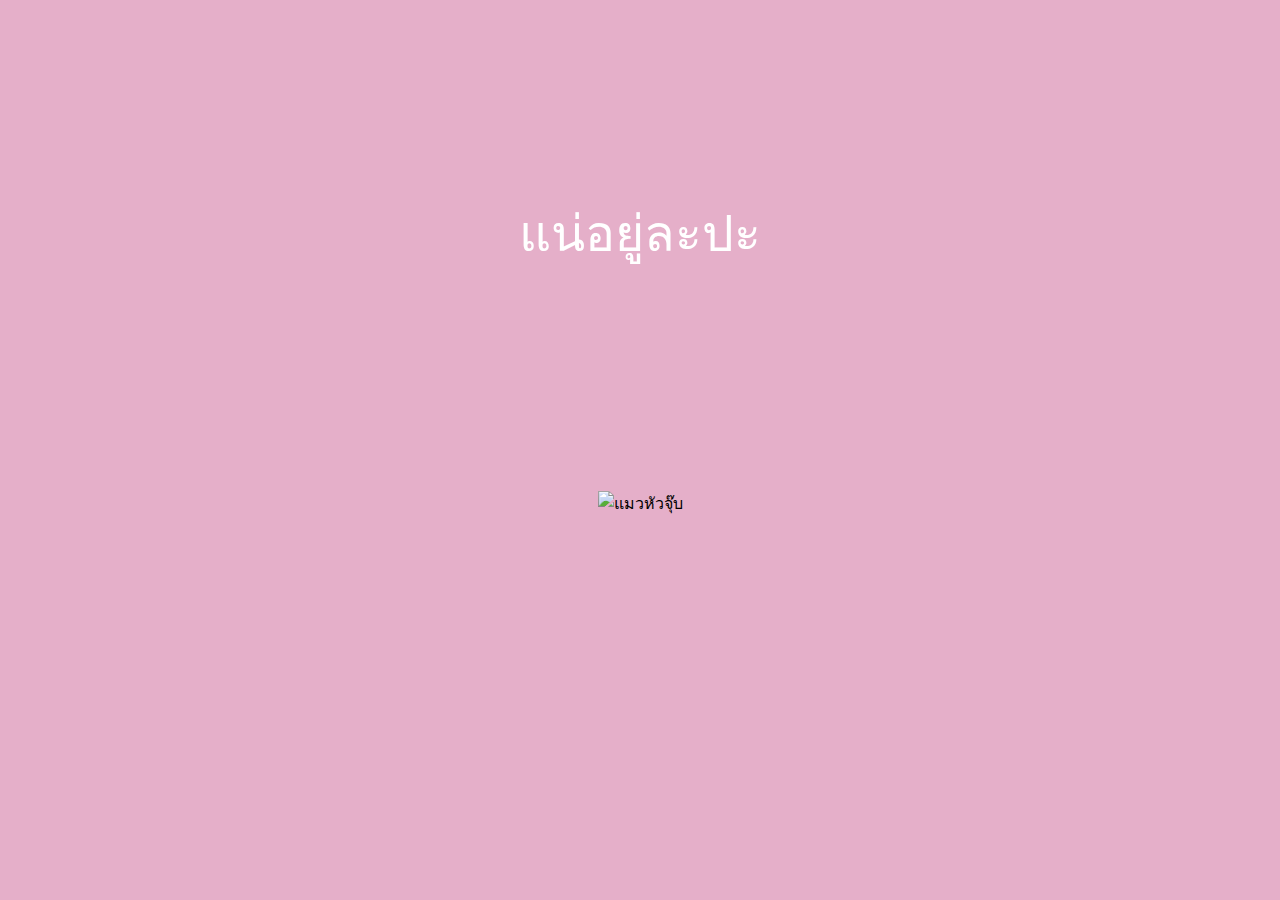
==== nextpage.html @ 6fbc85ba "Add files via upload" ====
<!DOCTYPE html>
<html lang="en">
<head>
    <meta charset="UTF-8">
    <meta name="viewport" content="width=device-width, initial-scale=1.0">
    <link rel="stylesheet" href="./styles.css">
    <title>cuteperson</title>
</head>
<body>
    <div class="sure">แน่อยู่ละปะ</div>
    <div class="catcat"<center><img src="D:\cuteperson\แมวจุ๊บ.gif" alt="แมวหัวจุ๊บ"></center></div>
    
</body>
</html>
---- styles.css ----
.amicut{
    color: rgb(255, 255, 255);
    font-size: 50px;
    display: flex;
    justify-content: center;
    align-items: center;
    height: 50vh;
    margin: 0;
    font-family:cursive;

}

body{
    background-color: rgb(229, 175, 201);
}
.catcat{
    display: flex;
    justify-content: center;
    align-items: center;
    height: 10vh;
    margin: 0;

}

.sure{
    color: rgb(255, 255, 255);
    font-size: 50px;
    display: flex;
    justify-content: center;
    align-items: center;
    height: 50vh;
    margin: 0;
    font-family:cursive;

}

.btn{
    font-size: 30px;
    display: flex;
    color: rgb(232, 197, 222);
    background-color:rgb(203, 117, 171)
   
}

#noButton {
    position: absolute;
    margin-left: 150px;
    transition: 0.5s;
}

#yesButton {
    position: absolute;
    margin-right: 150px;
}
.buttons {
    display: flex;
    flex-direction: row;
    justify-content: center;
    align-items: center;
    margin-top: 150px;
    margin-left: 20px;
}
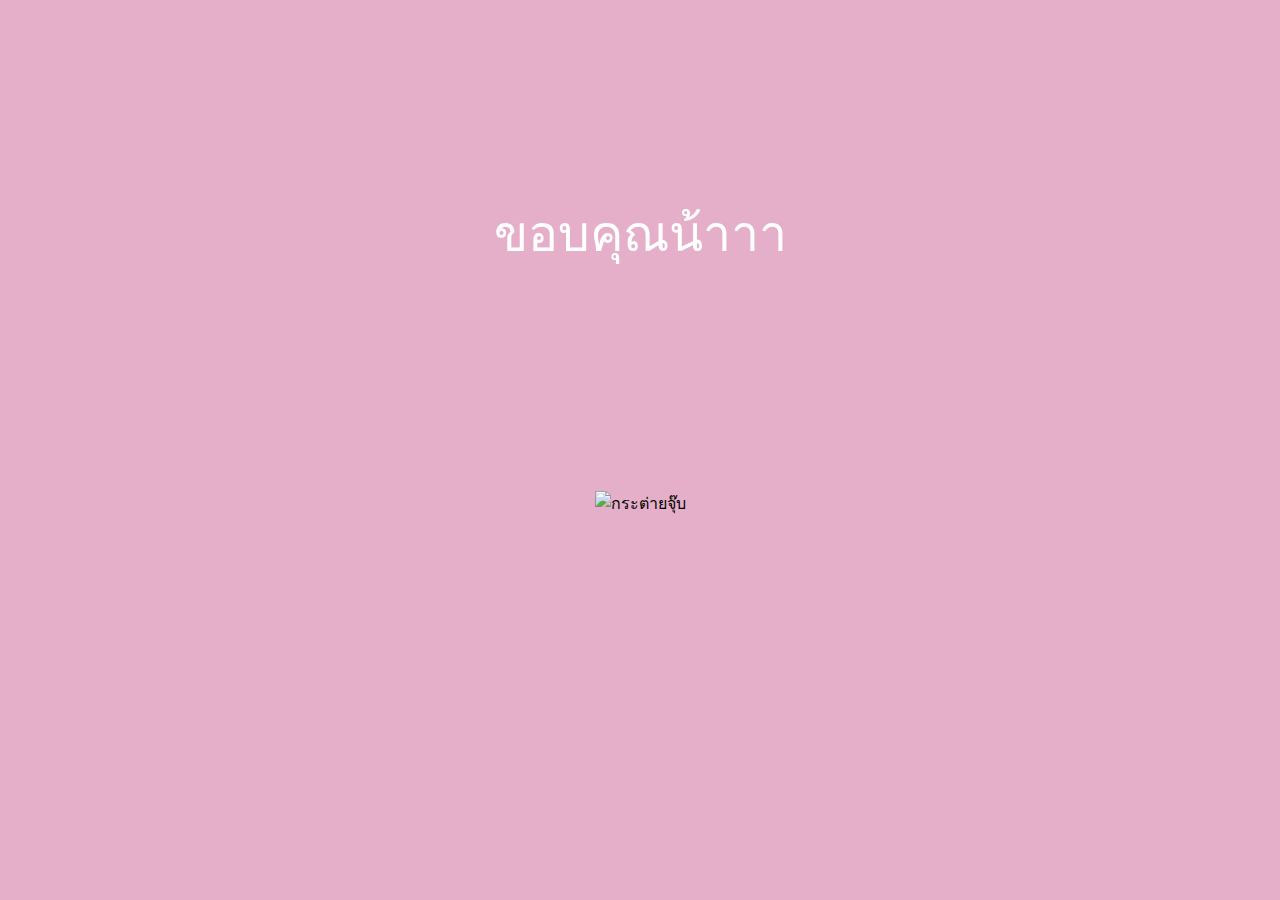
==== commit fc91fd4b: "Update nextpage.html" ====
--- a/nextpage.html
+++ b/nextpage.html
@@ -7,8 +7,8 @@
     <title>cuteperson</title>
 </head>
 <body>
-    <div class="sure">แน่อยู่ละปะ</div>
-    <div class="catcat"<center><img src="D:\cuteperson\แมวจุ๊บ.gif" alt="แมวหัวจุ๊บ"></center></div>
+    <div class="sure">ขอบคุณน้าาา</div>
+    <div class="catcat"<center><img src=https://i.pinimg.com/originals/cf/c0/a7/cfc0a7009d3d9ba138db5f48169e7cd5.gif" alt="กระต่ายจุ๊บ"></center></div>
     
 </body>
-</html>+</html>
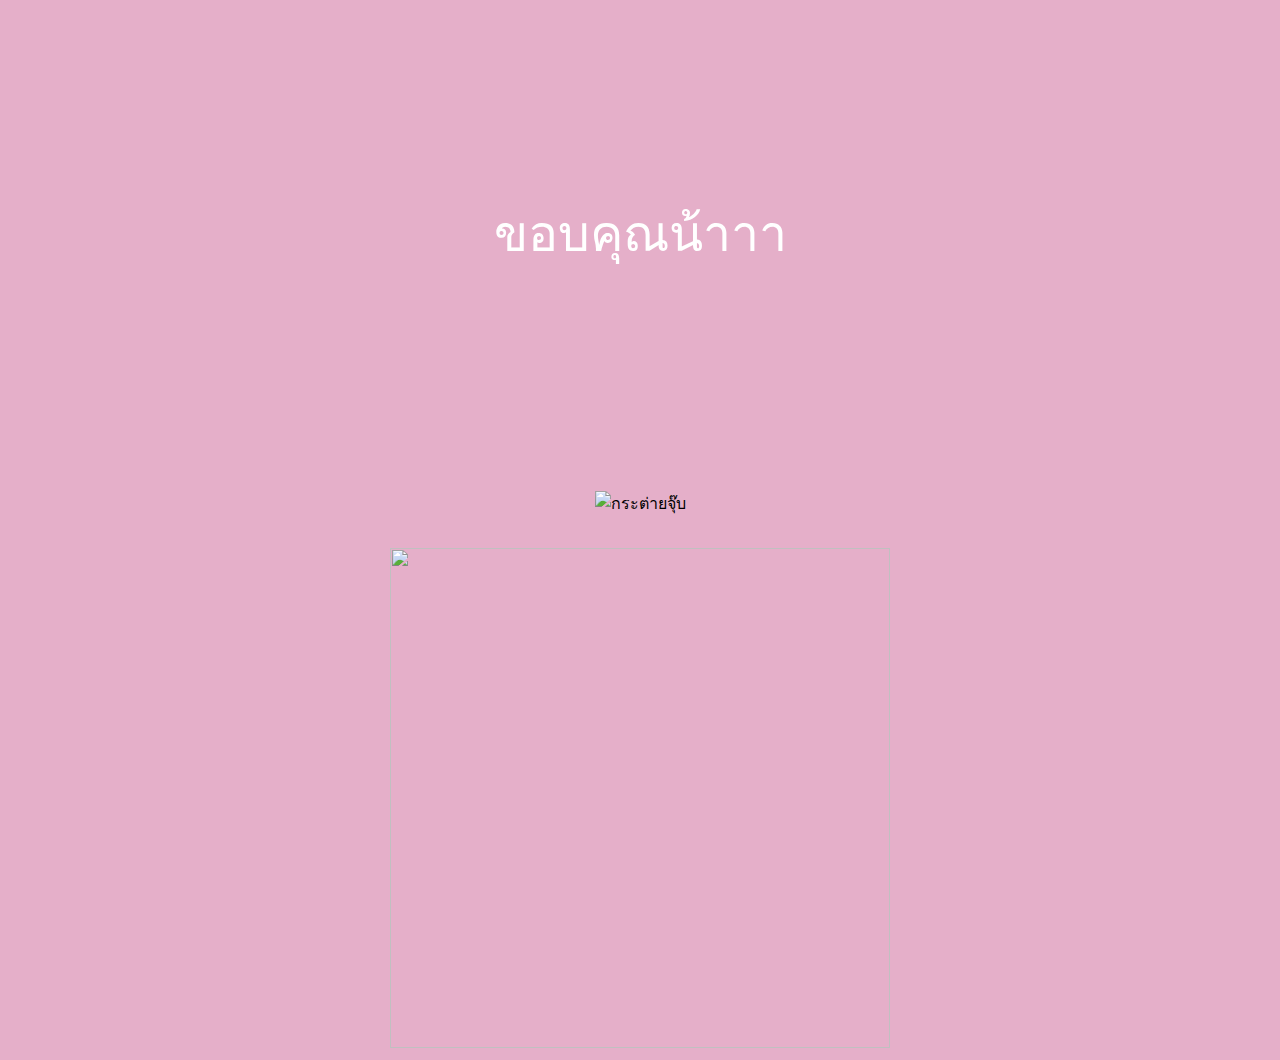
==== commit 4a5b4f86: "Update nextpage.html" ====
--- a/nextpage.html
+++ b/nextpage.html
@@ -9,6 +9,9 @@
 <body>
     <div class="sure">ขอบคุณน้าาา</div>
     <div class="catcat"<center><img src=https://i.pinimg.com/originals/cf/c0/a7/cfc0a7009d3d9ba138db5f48169e7cd5.gif" alt="กระต่ายจุ๊บ"></center></div>
+     <div class="QR">
+        <center><img src="https://github.com/AtpyxLynx/-hellohowareyou/blob/main/Qr.jpg?raw=true" width="500" height="500"></center>
+    </div>
     
 </body>
 </html>
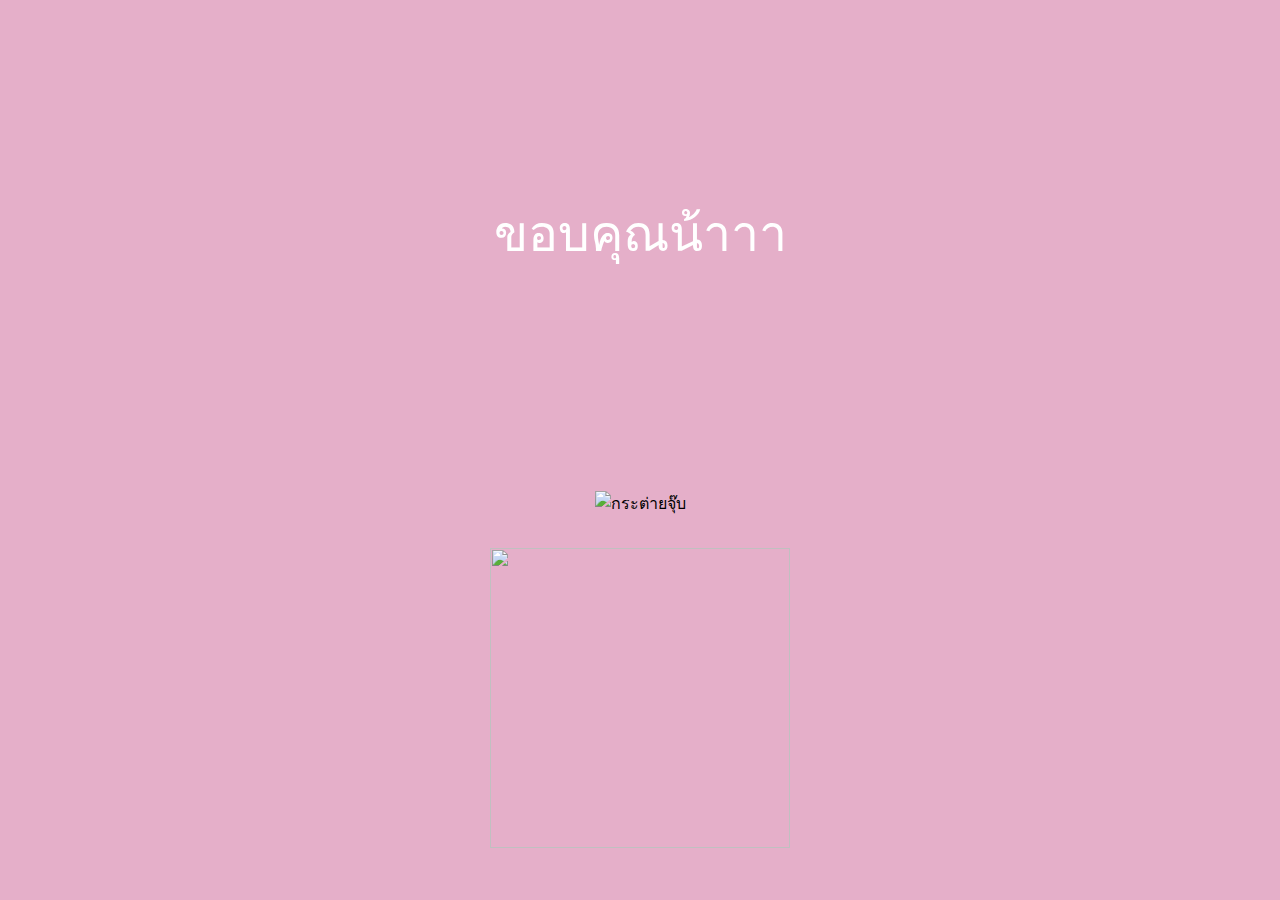
==== commit eb18aa7c: "Update nextpage.html" ====
--- a/nextpage.html
+++ b/nextpage.html
@@ -10,7 +10,7 @@
     <div class="sure">ขอบคุณน้าาา</div>
     <div class="catcat"<center><img src=https://i.pinimg.com/originals/cf/c0/a7/cfc0a7009d3d9ba138db5f48169e7cd5.gif" alt="กระต่ายจุ๊บ"></center></div>
      <div class="QR">
-        <center><img src="https://github.com/AtpyxLynx/-hellohowareyou/blob/main/Qr.jpg?raw=true" width="500" height="500"></center>
+        <center><img src="https://github.com/AtpyxLynx/-hellohowareyou/blob/main/Qr.jpg?raw=true" width="300" height="300"></center>
     </div>
     
 </body>
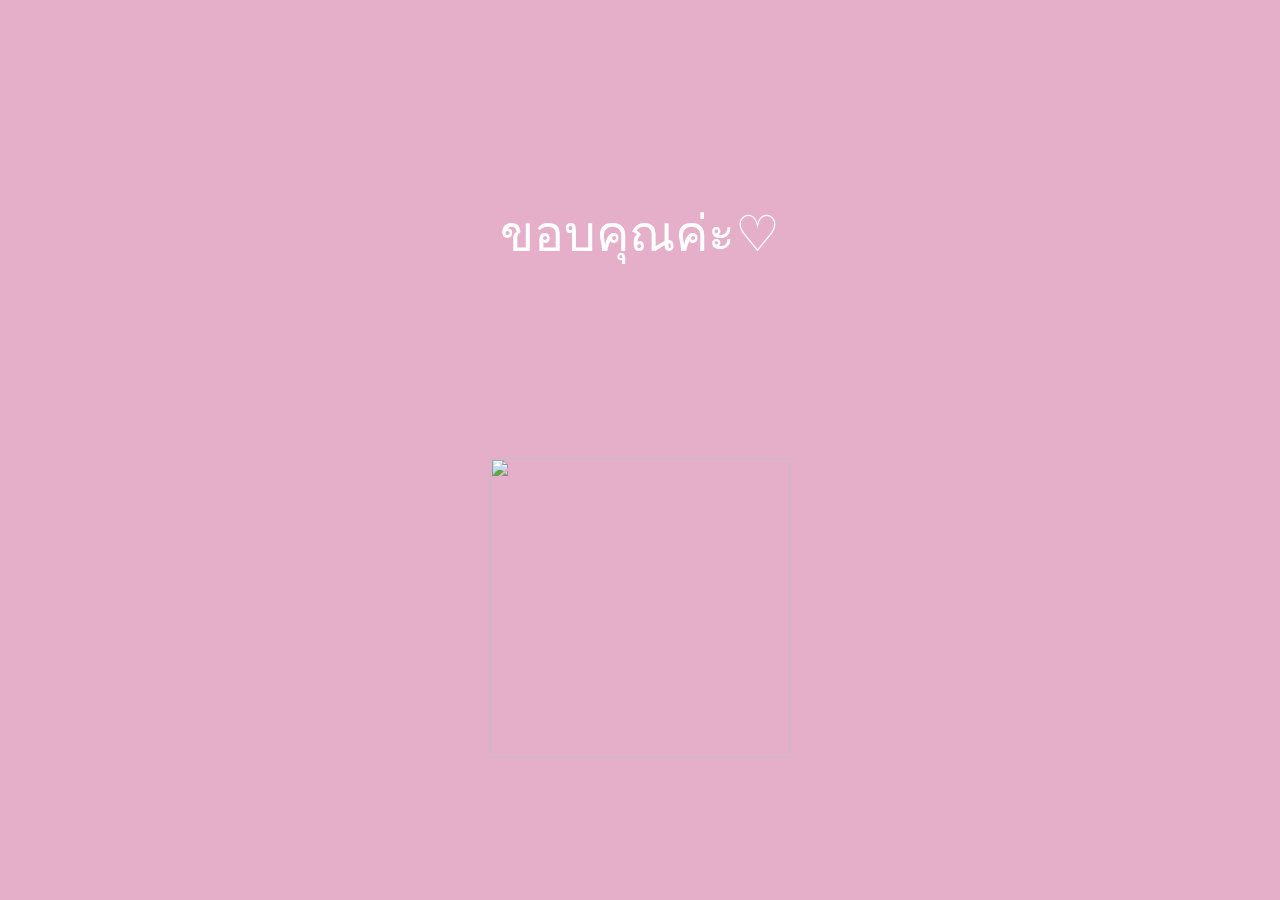
==== commit 9b067151: "Update nextpage.html" ====
--- a/nextpage.html
+++ b/nextpage.html
@@ -7,8 +7,7 @@
     <title>cuteperson</title>
 </head>
 <body>
-    <div class="sure">ขอบคุณน้าาา</div>
-    <div class="catcat"<center><img src=https://i.pinimg.com/originals/cf/c0/a7/cfc0a7009d3d9ba138db5f48169e7cd5.gif" alt="กระต่ายจุ๊บ"></center></div>
+    <div class="sure">ขอบคุณค่ะ♡</div>
      <div class="QR">
         <center><img src="https://github.com/AtpyxLynx/-hellohowareyou/blob/main/Qr.jpg?raw=true" width="300" height="300"></center>
     </div>
